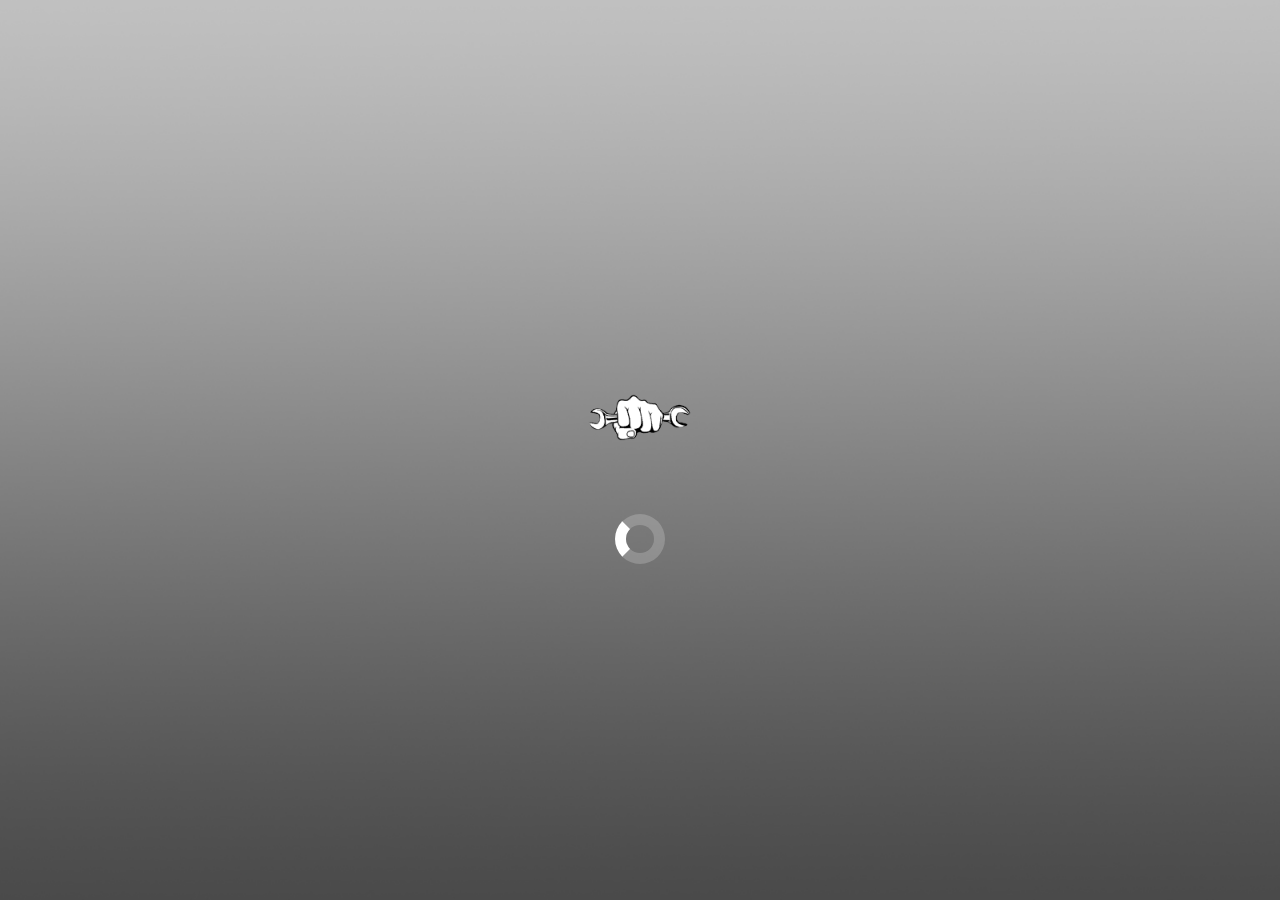
==== mad-stick/index.html @ 9b3917f1 "flicking russian" ====
<!DOCTYPE html>
<html lang="en-us">
<head>
<meta charset="utf-8"/>
<meta http-equiv="Content-Type" content="text/html; charset=utf-8"/>
<meta name="viewport" content="width=device-width, initial-scale=1.0, user-scalable=no"/>
<link rel="stylesheet" href="./style.css"/>
<script src="yandex-sdk.js?lol"></script>
<style>
        canvas:focus {
            outline: none;
        }

        html, body {
            padding: 0;
            margin: 0;
            overflow: hidden;
            -webkit-touch-callout: none;
            -webkit-user-select: none;
            -khtml-user-select: none;
            -moz-user-select: none;
            -ms-user-select: none;
            user-select: none;
            -webkit-tap-highlight-color: rgba(0,0,0,0);
            height: 100%;
        }
    </style>
</head>
<body class="dark">
<div id="unity-container" class="unity-desktop">
<canvas id="unity-canvas" tabindex="-1"></canvas>
</div>
<div id="loading-cover" style="display:none;">
<div id="unity-loading-bar">
<div id="unity-logo"><img src="logo.png"/></div>
<div id="unity-progress-bar-empty" style="display: none;">
<div id="unity-progress-bar-full"></div>
</div>
<div class="spinner"></div>
</div>
</div>
<script>
        const hideFullScreenButton = "";
        const buildUrl = "Build";
        const loaderUrl = buildUrl + "/Build_YG.loader.js";
        const config = {
            dataUrl: buildUrl + "/Build_YG.data.unityweb",
            frameworkUrl: buildUrl + "/Build_YG.framework.js.unityweb",
            codeUrl: buildUrl + "/Build_YG.wasm.unityweb",
        streamingAssetsUrl: "StreamingAssets",
            companyName: "FPDA",
            productName: "Mad Stick",
            productVersion: "1.03"
        };

        const container = document.querySelector("#unity-container");
        const canvas = document.querySelector("#unity-canvas");
        const loadingCover = document.querySelector("#loading-cover");
        const progressBarEmpty = document.querySelector("#unity-progress-bar-empty");
        const progressBarFull = document.querySelector("#unity-progress-bar-full");
        const spinner = document.querySelector('.spinner');

        const canFullscreen = (function () {
            for (const key of [
                'exitFullscreen',
                'webkitExitFullscreen',
                'webkitCancelFullScreen',
                'mozCancelFullScreen',
                'msExitFullscreen',
            ]) {
                if (key in document) {
                    return true;
                }
            }
            return false;
        }());

        if (/iPhone|iPad|iPod|Android/i.test(navigator.userAgent)) {
            container.className = "unity-mobile";
        }

        canvas.style.background = "url('background.png') center / cover";
        loadingCover.style.display = "";

        document.addEventListener('contextmenu', event => event.preventDefault());

        function FocusGame() {
            window.focus();
            canvas.focus();
        }

        window.addEventListener('pointerdown', () => {
            FocusGame();
        });
        window.addEventListener('touchstart', () => {
            FocusGame();
        });

        let StartUnityInstance;
        let myGameInstance = null;
        let ysdk = null;
        let player = null;
        let leaderboard;
        let payments = null;
        let initGame = false;
        let nowFullAdOpen = false;

        const script = document.createElement("script");
        script.src = loaderUrl;
        script.onload = () => {
            StartUnityInstance = function () {
                createUnityInstance(canvas, config, (progress) => {
                    spinner.style.display = "none";
                    progressBarEmpty.style.display = "";
                    progressBarFull.style.width = `${100 * progress}%`;
                }).then((unityInstance) => {
                    myGameInstance = unityInstance;
                    loadingCover.style.display = "none";
                }).catch((message) => {
                    console.error(message);
                });
            };
            if (LocalHost())
                StartUnityInstance_IfUnloaded();
        };

        function StartUnityInstance_IfUnloaded() {
            if (spinner.style.display !== "none")
                StartUnityInstance();
        }

        function LocalHost() {
            var host = window.location.hostname;
            if (host == "localhost" || host == "127.0.0.1")
                return true;
            else return false;
        }

        InitYSDK();
        async function InitYSDK() {
            try {
                if (LocalHost()) return;

                console.log('Init Yandex SDK');
                ysdk = await YaGames.init({
                    screen: {
                        fullscreen: false,
                    },
                    locale: "en"
                });

                // Set language right after initialization
                LanguageRequest();
                
                FullAdShow();

cloudSaves = await LoadCloud();
console.log('Init Storage ysdk');

paymentsData = await GetPayments();
console.log('Init Payments ysdk');

environmentData = await RequestingEnvironmentData();
console.log('Init Envir ysdk');

playerData = await InitPlayer();
console.log('Init Player ysdk');

            } catch (e) {
                console.error('CRASH Initialization SDK: ', e);
            }

            StartUnityInstance_IfUnloaded();
        }

        function InitGame() {
            console.log('Init Game Success');
            initGame = true;

            if (nowFullAdOpen == true && myGameInstance != null) {
                myGameInstance.SendMessage('YandexGame', 'OpenFullAd');
            }
        }

        function FullAdShow() {
            try {
                if (nowFullAdOpen !== true && ysdk !== null) {
                    ysdk.adv.showFullscreenAdv(
                        {
                            callbacks: {
                                onOpen: () => {
                                    console.log('Open Ad Interstitial');
                                    nowFullAdOpen = true;
                                    if (initGame === true) {
                                        myGameInstance.SendMessage('YandexGame', 'OpenFullAd');
                                    }
                                },
                                onClose: (wasShown) => {
                                    nowFullAdOpen = false;
                                    if (initGame === true) {
                                        if (wasShown) {
                                            myGameInstance.SendMessage('YandexGame', 'CloseFullAd', 'true');
                                        }
                                        else {
                                            myGameInstance.SendMessage('YandexGame', 'CloseFullAd', 'false');
                                        }
                                    }
                                    FocusGame();
                                },
                                onError: (error) => {
                                    console.error('Error Ad Interstitial', error);
                                    myGameInstance.SendMessage('YandexGame', 'ErrorFullAd');
                                    FocusGame();
                                }
                            }
                        });
                }
            }
            catch (e) {
                console.error('CRASH FullAd Show: ', e.message);
            }
        }

        function RewardedShow(id) {
            try {
                ysdk.adv.showRewardedVideo(
                    {
                        callbacks:
                        {
                            onOpen: () => {
                                console.log('Opened Video Ad. Id: ' + id);
                                myGameInstance.SendMessage('YandexGame', 'OpenVideo');
                            },
                            onClose: () => {
                                console.log('Closed Video Ad. Id: ' + id);
                                myGameInstance.SendMessage('YandexGame', 'CloseVideo');
                                FocusGame();
                            },
                            onRewarded: () => {
                                console.log('Reward Video Ad. Id: ' + id);
                                myGameInstance.SendMessage('YandexGame', 'RewardVideo', id);
                            },
                            onError: (e) => {
                                console.error('Error Video Ad. Id: ' + id, e);
                                myGameInstance.SendMessage('YandexGame', 'ErrorVideo');
                            }
                        }
                    });
            } catch (err) {
                console.error('CRASH Rewarded Video Ad Show: ', err.message);
            }
        }

        function StickyAdActivity(show) {
            try {
                ysdk.adv.getBannerAdvStatus().then(({ stickyAdvIsShowing, reason }) => {
                    if (stickyAdvIsShowing) {
                        if (!show) {
                            ysdk.adv.hideBannerAdv();
                        }
                    }
                    else if (reason) {
                        console.log('Sticky ad are not shown. Reason:', reason);
                    }
                    else if (show) {
                        ysdk.adv.showBannerAdv();
                    }
                })
            } catch (e) {
                console.error('CRASH Sticky Activity: ', e.message);
            }
        }

        function InitLeaderboard() {
            try {
                ysdk.getLeaderboards().then(_lb => {
                    leaderboard = _lb
                    myGameInstance.SendMessage('YandexGame', 'InitializedLB');
                });
            } catch (e) {
                console.error('CRASH Init Leaderboard: ', e.message);
            }
        }

        function SetLeaderboardScores(_name, score) {
            try {
                ysdk.getLeaderboards()
                    .then(leaderboard => {
                        leaderboard.setLeaderboardScore(_name, score);
                    });
            } catch (e) {
                console.error('CRASH Set Leader board Scores: ', e.message);
            }
        }

        function GetLeaderboardScores(nameLB, maxPlayers, quantityTop, quantityAround, photoSize, auth) {
            try {
                var jsonEntries = {
                    technoName: '',
                    isDefault: false,
                    isInvertSortOrder: false,
                    decimalOffset: 0,
                    type: ''
                };

                ysdk.getLeaderboards()
                    .then(leaderboard => leaderboard.getLeaderboardDescription(nameLB))
                    .then(res => {
                        jsonEntries.technoName = nameLB;
                        jsonEntries.isDefault = res.default;
                        jsonEntries.isInvertSortOrder = res.description.invert_sort_order;
                        jsonEntries.decimalOffset = res.description.score_format.options.decimal_offset;
                        jsonEntries.type = res.description.type;

                        return leaderboard.getLeaderboardEntries(nameLB, {
                            quantityTop: quantityTop,
                            includeUser: auth,
                            quantityAround: quantityAround
                        });
                    })
                    .then(res => {
                        let jsonPlayers = EntriesLB(res, maxPlayers, photoSize);
                        let combinedJson = { ...jsonEntries, ...jsonPlayers };

                        myGameInstance.SendMessage('YandexGame', 'LeaderboardEntries', JSON.stringify(combinedJson));
                    })
                    .catch(error => {
                        console.error(error);
                    });
            }
            catch (e) {
                console.error('CRASH Get Leaderboard: ', e.message);
            }
        }

        function EntriesLB(res, maxPlayers, photoSize) {
            let LeaderboardEntriesText = '';
            let playersCount;

            if (res.entries.length < maxPlayers) {
                playersCount = res.entries.length;
            } else {
                playersCount = maxPlayers;
            }

            let ranks = new Array(playersCount);
            let photos = new Array(playersCount);
            let mames = new Array(playersCount);
            let scores = new Array(playersCount);
            let uniqueIDs = new Array(playersCount);

            for (i = 0; i < playersCount; i++) {
                ranks[i] = res.entries[i].rank;
                scores[i] = res.entries[i].score;
                uniqueIDs[i] = res.entries[i].player.uniqueID;

                if (photoSize === 'nonePhoto' || res.entries[i].player.scopePermissions.avatar !== "allow") {
                    photos[i] = 'nonePhoto';
                } else {
                    photos[i] = res.entries[i].player.getAvatarSrc(photoSize);
                }

                if (res.entries[i].player.scopePermissions.public_name !== "allow") {
                    mames[i] = "anonymous";
                } else {
                    mames[i] = res.entries[i].player.publicName;
                }

                LeaderboardEntriesText += ranks[i] + '. ' + mames[i] + ": " + scores[i] + '\n';
            }

            if (playersCount === 0) {
                LeaderboardEntriesText = 'no data';
            }

            let jsonPlayers = {
                "entries": LeaderboardEntriesText,
                "ranks": ranks,
                "photos": photos,
                "names": mames,
                "scores": scores,
                "uniqueIDs": uniqueIDs
            };

            return jsonPlayers;
        }

        function Review() {
            try {
                ysdk.feedback.canReview()
                    .then(({ value, reason }) => {
                        if (value) {
                            ysdk.feedback.requestReview().then(({ feedbackSent }) => {
                                console.log('feedbackSent ', feedbackSent);
                                if (feedbackSent) {
                                    myGameInstance.SendMessage('YandexGame', 'ReviewSent', 'true');
                                    console.log('Review left')
                                }
                                else {
                                    myGameInstance.SendMessage('YandexGame', 'ReviewSent', 'false');
                                    console.log('Review not left', reason)
                                }
                                FocusGame();
                            })
                        }
                        else {
                            console.log('Review can show = false', reason);
                            FocusGame();
                        }
                    })
            } catch (e) {
                console.error('CRASH Review: ', e.message);
                FocusGame();
            }
        }

        function PromptShow() {
            try {
                ysdk.shortcut.showPrompt()
                    .then(result => {
                        console.log('Shortcut created?:', result);
                        if (result.outcome === 'accepted') {
                            console.log('Prompt Success');
                            myGameInstance.SendMessage('YandexGame', 'OnPromptSuccess');
                        }
                        else {
                            myGameInstance.SendMessage('YandexGame', 'OnPromptFail');
                        }
                        FocusGame();
                    });
            } catch (e) {
                console.error('CRASH Prompt Show: ', e.message);
                FocusGame();
            }
        }

var cloudSaves = 'noData';

function SaveCloud(jsonData, flush) {
    if (player == null) {
        console.error('CRASH Save Cloud: ', 'Didnt have time to load');
        return;
    }
    try {
        player.setData({
            saves: [jsonData],
        }, flush);
    } catch (e) {
        console.error('CRASH Save Cloud: ', e.message);
    }
}

function LoadCloud(sendback) {
    return new Promise((resolve) => {
        if (ysdk == null) {
            if (sendback)
                myGameInstance.SendMessage('YandexGame', 'SetLoadSaves', 'noData');
            resolve('noData');
            return;
        }
        try {
            ysdk.getPlayer({ scopes: false })
                .then(_player => {
                    _player.getData(["saves"]).then(data => {
                        if (data.saves) {
                            if (sendback)
                                myGameInstance.SendMessage('YandexGame', 'SetLoadSaves', JSON.stringify(data.saves));
                            resolve(JSON.stringify(data.saves));
                        } else {
                            if (sendback)
                                myGameInstance.SendMessage('YandexGame', 'SetLoadSaves', 'noData');
                            resolve('noData');
                        }
                    }).catch(() => {
                        console.error('Load Cloud Error!');
                        if (sendback)
                            myGameInstance.SendMessage('YandexGame', 'SetLoadSaves', 'noData');
                        resolve('noData');
                    });
                }).catch(e => {
                    console.error('Load Cloud Error!', e.message);
                    if (sendback)
                        myGameInstance.SendMessage('YandexGame', 'SetLoadSaves', 'noData');
                    resolve('noData');
                });
        }
        catch (e) {
            console.error('CRASH Load saves Cloud: ', e.message);
            if (sendback)
                myGameInstance.SendMessage('YandexGame', 'SetLoadSaves', 'noData');
            resolve('noData');
        }
    });
}

var paymentsData = 'none';

function GetPayments(sendback) {
    return new Promise((resolve) => {
        try {
            if (ysdk == null) {
                resolve('none');
                return;
            }

            ysdk.getPayments().then(_payments => {
                payments = _payments;

                payments.getCatalog()
                    .then(products => {
                        let productID = [];
                        let title = [];
                        let description = [];
                        let imageURI = [];
                        let priceValue = [];
                        let consumed = [];

                        payments.getPurchases().then(purchases => {
                            for (let i = 0; i < products.length; i++) {
                                productID[i] = products[i].id;
                                title[i] = products[i].title;
                                description[i] = products[i].description;
                                imageURI[i] = products[i].imageURI;
                                priceValue[i] = products[i].priceValue;

                                consumed[i] = true;
                                for (i2 = 0; i2 < purchases.length; i2++) {
                                    if (purchases[i2].productID === productID[i]) {
                                        consumed[i] = false;
                                        break;
                                    }
                                }
                            }

                            let jsonPayments = {
                                "id": productID,
                                "title": title,
                                "description": description,
                                "imageURI": imageURI,
                                "priceValue": priceValue,
                                "consumed": consumed,
                                "language": "en"
                            };

                            if (sendback)
                                myGameInstance.SendMessage('YandexGame', 'PaymentsEntries', JSON.stringify(jsonPayments));
                            resolve(JSON.stringify(jsonPayments));
                        });
                    });

            }).catch(e => {
                console.log('Purchases are not available', e.message);
                resolve('none');
            })
        } catch (e) {
            console.error('CRASH Init Payments: ', e.message);
            resolve('none');
        }
    });
}

function BuyPayments(id) {
    try {
        if (payments != null) {
            payments.purchase(id).then(() => {
                console.log('Purchase Success');
                ConsumePurchase(id);
                FocusGame();
            }).catch(e => {
                console.error('Purchase Failed', e.message);
                myGameInstance.SendMessage('YandexGame', 'OnPurchaseFailed', id);
                FocusGame();
            })
        } else {
            console.log('Payments == null');
        }
    } catch (e) {
        console.error('CRASH Buy Payments: ', e.message);
        FocusGame();
    }
}

function ConsumePurchase(id) {
    try {
        if (payments != null) {
            payments.getPurchases().then(purchases => {
                for (i = 0; i < purchases.length; i++) {
                    if (purchases[i].productID === id) {
                        payments.consumePurchase(purchases[i].purchaseToken);
                        myGameInstance.SendMessage('YandexGame', 'OnPurchaseSuccess', id);
                    }
                }
            });
        }
        else console.log('Consume purchase: payments null');
    } catch (e) {
        console.error('CRASH Consume Purchase: ', e.message);
    }
}

function ConsumePurchases() {
    try {
        if (payments != null) {
            payments.getPurchases().then(purchases => {
                console.log('Unprocessed purchases: ', purchases.length);
                for (i = 0; i < purchases.length; i++) {
                    payments.consumePurchase(purchases[i].purchaseToken);
                    myGameInstance.SendMessage('YandexGame', 'OnPurchaseSuccess', purchases[i].productID);
                }
            });
        }
        else console.log('Consume purchases: payments null');
    } catch (e) {
        console.error('CRASH Consume purchases: ', e.message);
    }
}

var environmentData = 'null';

function RequestingEnvironmentData(sendback) {
    return new Promise((resolve) => {
        if (ysdk == null) {
            resolve('null');
            return;
        }
        try {
            var promptCanShow = false;
            var reviewCanShow = false;

            ysdk.feedback.canReview()
                .then(({ value }) => {
                    if (value)
                        reviewCanShow = true;

                    ysdk.shortcut.canShowPrompt().then(prompt => {
                        if (prompt.canShow)
                            promptCanShow = true;

                        var browser = navigator.userAgent;
                        if (browser.includes('YaBrowser') || browser.includes('YaSearchBrowser'))
                            browser = 'Yandex';
                        else if (browser.includes('Opera') || browser.includes('OPR'))
                            browser = 'Opera';
                        else if (browser.includes('Firefox'))
                            browser = 'Firefox';
                        else if (browser.includes('MSIE'))
                            browser = 'IE';
                        else if (browser.includes('Edge'))
                            browser = 'Edge';
                        else if (browser.includes('Chrome'))
                            browser = 'Chrome';
                        else if (browser.includes('Safari'))
                            browser = 'Safari';
                        else
                            browser = 'Other';

                        let jsonEnvir = {
                            "language": "en",
                            "domain": ysdk.environment.i18n.tld,
                            "deviceType": ysdk.deviceInfo.type,
                            "isMobile": ysdk.deviceInfo.isMobile(),
                            "isDesktop": ysdk.deviceInfo.isDesktop(),
                            "isTablet": ysdk.deviceInfo.isTablet(),
                            "isTV": ysdk.deviceInfo.isTV(),
                            "appID": ysdk.environment.app.id,
                            "browserLang": "en",
                            "payload": ysdk.environment.payload,
                            "promptCanShow": promptCanShow,
                            "reviewCanShow": reviewCanShow,
                            "platform": navigator.platform,
                            "browser": browser
                        };
                        if (sendback)
                            myGameInstance.SendMessage('YandexGame', 'SetEnvirData', JSON.stringify(jsonEnvir));
                        resolve(JSON.stringify(jsonEnvir));
                        console.log("Environment Data: " + JSON.stringify(jsonEnvir));
                    });
                });
        } catch (e) {
            console.error('CRASH Requesting Environment Data: ', e.message);
            resolve('null');
        }
    });
}

var playerData = 'noData';

function InitPlayer(sendback) {
    return new Promise((resolve) => {
        try {
            if (ysdk == null) {
                NotAuthorized();
                if (sendback)
                    myGameInstance.SendMessage('YandexGame', 'SetInitializationSDK', NotAuthorized());
                resolve(NotAuthorized());
            }
            else {
                let _scopes = true;
                ysdk.getPlayer({ scopes: _scopes })
                    .then(_player => {
                        player = _player;

                        let playerName = player.getName();
                        let playerPhoto = player.getPhoto('small');

                        if (!_scopes) {
                            playerName = "anonymous";
                            playerPhoto = "null";
                        }

                        if (player.getMode() === 'lite') {

                            console.log('Not Authorized');
                            if (sendback)
                                myGameInstance.SendMessage('YandexGame', 'SetInitializationSDK', NotAuthorized());
                            resolve(NotAuthorized());
                        } else {
                            let authJson = {
                                "playerAuth": "resolved",
                                "playerName": playerName,
                                "playerId": player.getUniqueID(),
                                "playerPhoto": playerPhoto
                            };
                            if (sendback)
                                myGameInstance.SendMessage('YandexGame', 'SetInitializationSDK', JSON.stringify(authJson));
                            resolve(JSON.stringify(authJson));
                        }
                    }).catch(e => {
                        console.error('Authorized err: ', e.message);
                        if (sendback)
                            myGameInstance.SendMessage('YandexGame', 'SetInitializationSDK', NotAuthorized());
                        resolve(NotAuthorized());
                    });
            }
        } catch (e) {
            console.error('CRASH init Player: ', e.message);
            if (sendback)
                myGameInstance.SendMessage('YandexGame', 'SetInitializationSDK', NotAuthorized());
            resolve(NotAuthorized());
        }
    });
}

function NotAuthorized() {
    let authJson = {
        "playerAuth": "rejected",
        "playerName": "unauthorized",
        "playerId": "unauthorized",
        "playerPhoto": "null"
    };
    return JSON.stringify(authJson);
}

function OpenAuthDialog() {
    if (ysdk !== null) {
        try {
            ysdk.auth.openAuthDialog().then(() => {
                InitPlayer(true)
                    .then(() => {
                        myGameInstance.SendMessage('YandexGame', 'GetDataInvoke');
                    });
            });
        } catch (e) {
            console.log('CRASH Open Auth Dialog: ', e.message);
        }
    }
}

function LanguageRequest() {
    try {
        // Force English language in multiple ways
        if (myGameInstance) {
            // Clear any cached language data
            if (window.localStorage) {
                window.localStorage.removeItem('YandexGames_Lang');
            }
            
            // Set language through various methods
            myGameInstance.SendMessage('YandexGame', 'SetLanguage', 'en');
            myGameInstance.SendMessage('YandexGame', 'LanguageRequest', 'en');
            
            if (ysdk) {
                ysdk.environment.i18n.lang = 'en';
            }
            
            console.log('Language set to English');
        }
    } catch (e) {
        console.error('CRASH Language Request: ', e.message);
    }
}

        // Call LanguageRequest when game instance is ready
        window.addEventListener('DOMContentLoaded', function() {
            setTimeout(LanguageRequest, 1000);
        });

        document.body.appendChild(script);
    </script>
</body>
</html>
---- mad-stick/style.css ----
html {
    box-sizing: border-box;
}
*, *:before, *:after {
    box-sizing: inherit;
}
html, body {
    height: 100%;
}
canvas {
    display: block;
}
body {
    margin: 0;
}
#unity-container {
    width: 100%;
    height: 100%;
	position: relative;
}
#unity-canvas {
    width: 100%;
    height: 100%;
    background: #231F20;
}
#loading-cover {
    position: absolute;
    top: 0;
    left: 0;
    width: 100%;
    height: 100%;
    display: flex;
    justify-content: center;
    align-items: center;
}
#unity-loading-bar {
    flex: 1 1 auto;
    display: flex;
    flex-direction: column;
    justify-content: center;
    align-items: center;
}
#unity-logo {
    text-align: center;
}
#unity-logo img {
    max-width: 80%;
	max-height: 80%;
}
#unity-progress-bar-empty {
    width: 40%;
    height: 24px;
    margin: 10px 20px 20px 10px;
    text-align: left;
    border: 1px solid white;
    padding: 2px;
}
#unity-progress-bar-full {
    width: 0%;
    height: 100%;
    background: white;
}
.light #unity-progress-bar-empty {
    border-color: black;
}
.light #unity-progress-bar-full {
    background: black;
}

.spinner,
.spinner:after {
  border-radius: 50%;
  width: 5em;
  height: 5em;
}
.spinner {
  margin: 10px;
  font-size: 10px;
  position: relative;
  text-indent: -9999em;
  border-top: 1.1em solid rgba(255, 255, 255, 0.2);
  border-right: 1.1em solid rgba(255, 255, 255, 0.2);
  border-bottom: 1.1em solid rgba(255, 255, 255, 0.2);
  border-left: 1.1em solid #ffffff;
  transform: translateZ(0);
  animation: spinner-spin 1.1s infinite linear;
}
@keyframes spinner-spin {
  0% {
    transform: rotate(0deg);
  }
  100% {
    transform: rotate(360deg);
  }
}
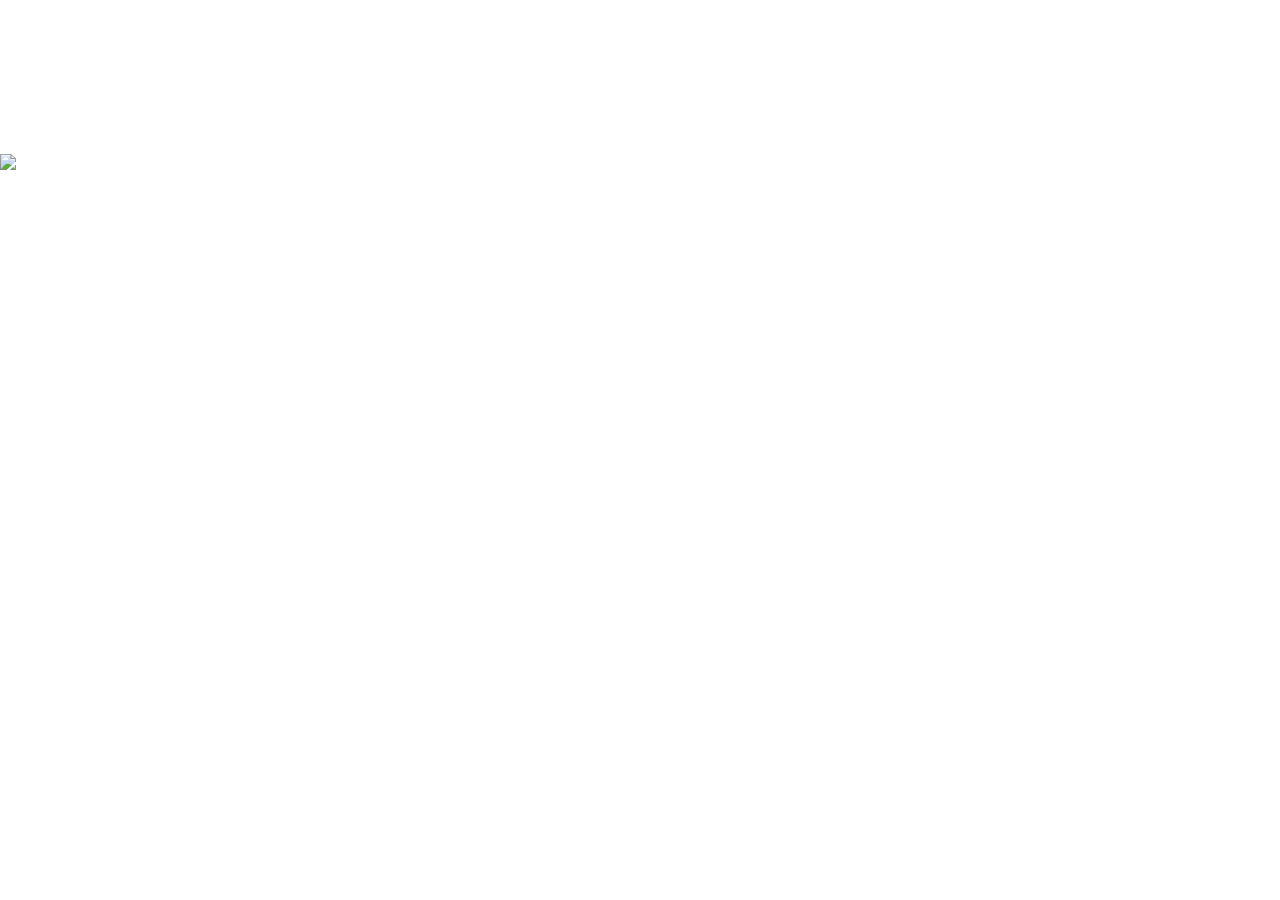
==== commit bc73844b: "fixy" ====
--- a/mad-stick/index.html
+++ b/mad-stick/index.html
@@ -1,801 +1,937 @@
 <!DOCTYPE html>
+
+
+<!-- Ultimate Game Stash file--> 
+<!-- For the regularly updating doc go to https://docs.google.com/document/d/1_FmH3BlSBQI7FGgAQL59-ZPe8eCxs35wel6JUyVaG8Q/ -->
+
+
+<base href="https://cdn.jsdelivr.net/gh/bubbls/UGS-Assets@e4eef50361d9e575bc7cd834e14388c6e675a67e/steal%20brainrot/">
 <html lang="en-us">
+
 <head>
-<meta charset="utf-8"/>
-<meta http-equiv="Content-Type" content="text/html; charset=utf-8"/>
-<meta name="viewport" content="width=device-width, initial-scale=1.0, user-scalable=no"/>
-<link rel="stylesheet" href="./style.css"/>
-<script src="yandex-sdk.js?lol"></script>
-<style>
-        canvas:focus {
-            outline: none;
-        }
-
-        html, body {
-            padding: 0;
-            margin: 0;
-            overflow: hidden;
-            -webkit-touch-callout: none;
-            -webkit-user-select: none;
-            -khtml-user-select: none;
-            -moz-user-select: none;
-            -ms-user-select: none;
-            user-select: none;
-            -webkit-tap-highlight-color: rgba(0,0,0,0);
-            height: 100%;
-        }
-    </style>
+  <meta charset="utf-8" />
+  <meta http-equiv="Content-Type" content="text/html; charset=utf-8" />
+  <meta name="viewport" content="width=device-width, initial-scale=1.0, user-scalable=no" />
+  <link rel="stylesheet" href="./style.css" /> 
+  <!-- Yandex Games SDK -->
+  <script src="https://cdn.jsdelivr.net/gh/gn-math/assets@main/yandex-sdk.js?lol"></script>
+  <style>
+    canvas:focus {
+      outline: none;
+    }
+
+    html,
+    body {
+      padding: 0;
+      margin: 0;
+      overflow: hidden;
+      -webkit-touch-callout: none;
+      -webkit-user-select: none;
+      -khtml-user-select: none;
+      -moz-user-select: none;
+      -ms-user-select: none;
+      user-select: none;
+      -webkit-tap-highlight-color: rgba(0, 0, 0, 0);
+      height: 100%;
+    }
+  </style>
+  <!-- Additional head modules -->
+  
 </head>
+
 <body class="dark">
-<div id="unity-container" class="unity-desktop">
-<canvas id="unity-canvas" tabindex="-1"></canvas>
-</div>
-<div id="loading-cover" style="display:none;">
-<div id="unity-loading-bar">
-<div id="unity-logo"><img src="logo.png"/></div>
-<div id="unity-progress-bar-empty" style="display: none;">
-<div id="unity-progress-bar-full"></div>
-</div>
-<div class="spinner"></div>
-</div>
-</div>
-<script>
+  <div id="unity-container" class="unity-desktop">
+    <canvas id="unity-canvas" tabindex="-1"></canvas>
+  </div>
+  <div id="loading-cover" style="display: none">
+    <div id="unity-loading-bar">
+      <div id="unity-logo"><img src="Images/logo.png" /></div>
+      <div id="unity-progress-bar-empty" style="display: none">
+        <div id="unity-progress-bar-full"></div>
+      </div>
+      <div class="spinner"></div>
+    </div>
+  </div>
+  <!-- Additional body modules -->
+  <script>
+            function mergeFiles(fileParts) {
+            return new Promise((resolve, reject) => {
+                let buffers = [];
+
+                function fetchPart(index) {
+                    if (index >= fileParts.length) {
+                        let mergedBlob = new Blob(buffers);
+                        let mergedFileUrl = URL.createObjectURL(mergedBlob);
+                        resolve(mergedFileUrl);
+                        return;
+                    }
+                    fetch(fileParts[index]).then((response) => response.arrayBuffer()).then((data) => {
+                        buffers.push(data);
+                        fetchPart(index + 1);
+                    }).catch(reject);
+                }
+                fetchPart(0);
+            });
+        }
+
+        function getParts(file, start, end) {
+            let parts = [];
+            for (let i = start; i <= end; i++) {
+                parts.push(file + ".part" + i);
+            }
+            return parts;
+        }
+    var buildUrl = "Build";
+    var loaderUrl = buildUrl + "/StealBrainrot.loader.js";
+    var config = null;
+    Promise.all([
+        mergeFiles(getParts("Build/676bfe6657634703fb7ae5077bd42d93.data.br", 1, 2)),
+        mergeFiles(getParts("Build/3221b7e6a9b67cc7b580921c573d51e9.wasm.br", 1, 3))
+    ]).then(([dataUrl, wasmUrl]) => {
+        container.hidden = false;
         const hideFullScreenButton = "";
-        const buildUrl = "Build";
-        const loaderUrl = buildUrl + "/Build_YG.loader.js";
-        const config = {
-            dataUrl: buildUrl + "/Build_YG.data.unityweb",
-            frameworkUrl: buildUrl + "/Build_YG.framework.js.unityweb",
-            codeUrl: buildUrl + "/Build_YG.wasm.unityweb",
-        streamingAssetsUrl: "StreamingAssets",
-            companyName: "FPDA",
-            productName: "Mad Stick",
-            productVersion: "1.03"
+        config = {
+          dataUrl: dataUrl,
+          frameworkUrl: "Build/fae6a4c5f2715dd8595d836c4b5f9caa.js",
+          codeUrl: wasmUrl, 
+          streamingAssetsUrl: "StreamingAssets",
+          companyName: "NagamiGames",
+          productName: "BikeOfHell",
+          productVersion: "0.1",
         };
-
-        const container = document.querySelector("#unity-container");
-        const canvas = document.querySelector("#unity-canvas");
-        const loadingCover = document.querySelector("#loading-cover");
-        const progressBarEmpty = document.querySelector("#unity-progress-bar-empty");
-        const progressBarFull = document.querySelector("#unity-progress-bar-full");
-        const spinner = document.querySelector('.spinner');
-
-        const canFullscreen = (function () {
-            for (const key of [
-                'exitFullscreen',
-                'webkitExitFullscreen',
-                'webkitCancelFullScreen',
-                'mozCancelFullScreen',
-                'msExitFullscreen',
-            ]) {
-                if (key in document) {
-                    return true;
-                }
-            }
-            return false;
-        }());
-
-        if (/iPhone|iPad|iPod|Android/i.test(navigator.userAgent)) {
-            container.className = "unity-mobile";
-        }
-
-        canvas.style.background = "url('background.png') center / cover";
-        loadingCover.style.display = "";
-
-        document.addEventListener('contextmenu', event => event.preventDefault());
-
-        function FocusGame() {
-            window.focus();
-            canvas.focus();
-        }
-
-        window.addEventListener('pointerdown', () => {
-            FocusGame();
+        // Ensure StartUnityInstance is called only after config is set
+        if (IsLocalHost() || syncInit) StartUnityInstance_IfUnloaded();
+    });
+
+
+    const container = document.querySelector("#unity-container");
+    const canvas = document.querySelector("#unity-canvas");
+    const loadingCover = document.querySelector("#loading-cover");
+    const progressBarEmpty = document.querySelector(
+      "#unity-progress-bar-empty"
+    );
+    const progressBarFull = document.querySelector(
+      "#unity-progress-bar-full"
+    );
+    const spinner = document.querySelector(".spinner");
+
+    const canFullscreen = (function() {
+      for (const key of [
+          "exitFullscreen",
+          "webkitExitFullscreen",
+          "webkitCancelFullScreen",
+          "mozCancelFullScreen",
+          "msExitFullscreen",
+        ]) {
+        if (key in document) {
+          return true;
+        }
+      }
+      return false;
+    })();
+
+    if (/iPhone|iPad|iPod|Android/i.test(navigator.userAgent)) {
+      container.className = "unity-mobile";
+    }
+
+    // The background image when loading the game. When building a build, the code changes depending on the project settings.
+
+    loadingCover.style.display = "";
+
+    let StartUnityInstance;
+    let ygGameInstance = null;
+    let ysdk = null;
+    let initYSDK = false;
+    let initGame = false;
+    let syncInit = false;
+    let isVisibility = true;
+    let isPausedGame = false;
+    const NO_DATA = "no data";
+
+    document.addEventListener("contextmenu", (event) =>
+      event.preventDefault()
+    );
+    document.addEventListener("visibilitychange", () =>
+      SetVisibility(!document.hidden)
+    );
+    window.addEventListener("blur", () => SetVisibility(false));
+    window.addEventListener("focus", () => SetVisibility(true));
+
+    window.addEventListener("pointerdown", () => {
+      FocusGame();
+      SetVisibility(true);
+    });
+
+    document.addEventListener("click", () => {
+      const canvas = document.getElementById("canvas");
+      if (canvas && canvas.requestPointerLock) {
+        canvas.requestPointerLock({
+          unadjustedMovement: true
         });
-        window.addEventListener('touchstart', () => {
-            FocusGame();
-        });
-
-        let StartUnityInstance;
-        let myGameInstance = null;
-        let ysdk = null;
-        let player = null;
-        let leaderboard;
-        let payments = null;
-        let initGame = false;
-        let nowFullAdOpen = false;
-
-        const script = document.createElement("script");
-        script.src = loaderUrl;
-        script.onload = () => {
-            StartUnityInstance = function () {
-                createUnityInstance(canvas, config, (progress) => {
-                    spinner.style.display = "none";
-                    progressBarEmpty.style.display = "";
-                    progressBarFull.style.width = `${100 * progress}%`;
-                }).then((unityInstance) => {
-                    myGameInstance = unityInstance;
-                    loadingCover.style.display = "none";
-                }).catch((message) => {
-                    console.error(message);
-                });
-            };
-            if (LocalHost())
-                StartUnityInstance_IfUnloaded();
-        };
-
-        function StartUnityInstance_IfUnloaded() {
-            if (spinner.style.display !== "none")
-                StartUnityInstance();
-        }
-
-        function LocalHost() {
-            var host = window.location.hostname;
-            if (host == "localhost" || host == "127.0.0.1")
-                return true;
-            else return false;
-        }
-
-        InitYSDK();
-        async function InitYSDK() {
-            try {
-                if (LocalHost()) return;
-
-                console.log('Init Yandex SDK');
-                ysdk = await YaGames.init({
-                    screen: {
-                        fullscreen: false,
-                    },
-                    locale: "en"
-                });
-
-                // Set language right after initialization
-                LanguageRequest();
-                
-                FullAdShow();
-
-cloudSaves = await LoadCloud();
-console.log('Init Storage ysdk');
-
-paymentsData = await GetPayments();
-console.log('Init Payments ysdk');
-
-environmentData = await RequestingEnvironmentData();
-console.log('Init Envir ysdk');
-
-playerData = await InitPlayer();
-console.log('Init Player ysdk');
-
-            } catch (e) {
-                console.error('CRASH Initialization SDK: ', e);
-            }
-
-            StartUnityInstance_IfUnloaded();
-        }
-
-        function InitGame() {
-            console.log('Init Game Success');
-            initGame = true;
-
-            if (nowFullAdOpen == true && myGameInstance != null) {
-                myGameInstance.SendMessage('YandexGame', 'OpenFullAd');
-            }
-        }
-
-        function FullAdShow() {
-            try {
-                if (nowFullAdOpen !== true && ysdk !== null) {
-                    ysdk.adv.showFullscreenAdv(
-                        {
-                            callbacks: {
-                                onOpen: () => {
-                                    console.log('Open Ad Interstitial');
-                                    nowFullAdOpen = true;
-                                    if (initGame === true) {
-                                        myGameInstance.SendMessage('YandexGame', 'OpenFullAd');
-                                    }
-                                },
-                                onClose: (wasShown) => {
-                                    nowFullAdOpen = false;
-                                    if (initGame === true) {
-                                        if (wasShown) {
-                                            myGameInstance.SendMessage('YandexGame', 'CloseFullAd', 'true');
-                                        }
-                                        else {
-                                            myGameInstance.SendMessage('YandexGame', 'CloseFullAd', 'false');
-                                        }
-                                    }
-                                    FocusGame();
-                                },
-                                onError: (error) => {
-                                    console.error('Error Ad Interstitial', error);
-                                    myGameInstance.SendMessage('YandexGame', 'ErrorFullAd');
-                                    FocusGame();
-                                }
-                            }
-                        });
-                }
-            }
-            catch (e) {
-                console.error('CRASH FullAd Show: ', e.message);
-            }
-        }
-
-        function RewardedShow(id) {
-            try {
-                ysdk.adv.showRewardedVideo(
-                    {
-                        callbacks:
-                        {
-                            onOpen: () => {
-                                console.log('Opened Video Ad. Id: ' + id);
-                                myGameInstance.SendMessage('YandexGame', 'OpenVideo');
-                            },
-                            onClose: () => {
-                                console.log('Closed Video Ad. Id: ' + id);
-                                myGameInstance.SendMessage('YandexGame', 'CloseVideo');
-                                FocusGame();
-                            },
-                            onRewarded: () => {
-                                console.log('Reward Video Ad. Id: ' + id);
-                                myGameInstance.SendMessage('YandexGame', 'RewardVideo', id);
-                            },
-                            onError: (e) => {
-                                console.error('Error Video Ad. Id: ' + id, e);
-                                myGameInstance.SendMessage('YandexGame', 'ErrorVideo');
-                            }
-                        }
-                    });
-            } catch (err) {
-                console.error('CRASH Rewarded Video Ad Show: ', err.message);
-            }
-        }
-
-        function StickyAdActivity(show) {
-            try {
-                ysdk.adv.getBannerAdvStatus().then(({ stickyAdvIsShowing, reason }) => {
-                    if (stickyAdvIsShowing) {
-                        if (!show) {
-                            ysdk.adv.hideBannerAdv();
-                        }
-                    }
-                    else if (reason) {
-                        console.log('Sticky ad are not shown. Reason:', reason);
-                    }
-                    else if (show) {
-                        ysdk.adv.showBannerAdv();
-                    }
-                })
-            } catch (e) {
-                console.error('CRASH Sticky Activity: ', e.message);
-            }
-        }
-
-        function InitLeaderboard() {
-            try {
-                ysdk.getLeaderboards().then(_lb => {
-                    leaderboard = _lb
-                    myGameInstance.SendMessage('YandexGame', 'InitializedLB');
-                });
-            } catch (e) {
-                console.error('CRASH Init Leaderboard: ', e.message);
-            }
-        }
-
-        function SetLeaderboardScores(_name, score) {
-            try {
-                ysdk.getLeaderboards()
-                    .then(leaderboard => {
-                        leaderboard.setLeaderboardScore(_name, score);
-                    });
-            } catch (e) {
-                console.error('CRASH Set Leader board Scores: ', e.message);
-            }
-        }
-
-        function GetLeaderboardScores(nameLB, maxPlayers, quantityTop, quantityAround, photoSize, auth) {
-            try {
-                var jsonEntries = {
-                    technoName: '',
-                    isDefault: false,
-                    isInvertSortOrder: false,
-                    decimalOffset: 0,
-                    type: ''
-                };
-
-                ysdk.getLeaderboards()
-                    .then(leaderboard => leaderboard.getLeaderboardDescription(nameLB))
-                    .then(res => {
-                        jsonEntries.technoName = nameLB;
-                        jsonEntries.isDefault = res.default;
-                        jsonEntries.isInvertSortOrder = res.description.invert_sort_order;
-                        jsonEntries.decimalOffset = res.description.score_format.options.decimal_offset;
-                        jsonEntries.type = res.description.type;
-
-                        return leaderboard.getLeaderboardEntries(nameLB, {
-                            quantityTop: quantityTop,
-                            includeUser: auth,
-                            quantityAround: quantityAround
-                        });
-                    })
-                    .then(res => {
-                        let jsonPlayers = EntriesLB(res, maxPlayers, photoSize);
-                        let combinedJson = { ...jsonEntries, ...jsonPlayers };
-
-                        myGameInstance.SendMessage('YandexGame', 'LeaderboardEntries', JSON.stringify(combinedJson));
-                    })
-                    .catch(error => {
-                        console.error(error);
-                    });
-            }
-            catch (e) {
-                console.error('CRASH Get Leaderboard: ', e.message);
-            }
-        }
-
-        function EntriesLB(res, maxPlayers, photoSize) {
-            let LeaderboardEntriesText = '';
-            let playersCount;
-
-            if (res.entries.length < maxPlayers) {
-                playersCount = res.entries.length;
-            } else {
-                playersCount = maxPlayers;
-            }
-
-            let ranks = new Array(playersCount);
-            let photos = new Array(playersCount);
-            let mames = new Array(playersCount);
-            let scores = new Array(playersCount);
-            let uniqueIDs = new Array(playersCount);
-
-            for (i = 0; i < playersCount; i++) {
-                ranks[i] = res.entries[i].rank;
-                scores[i] = res.entries[i].score;
-                uniqueIDs[i] = res.entries[i].player.uniqueID;
-
-                if (photoSize === 'nonePhoto' || res.entries[i].player.scopePermissions.avatar !== "allow") {
-                    photos[i] = 'nonePhoto';
-                } else {
-                    photos[i] = res.entries[i].player.getAvatarSrc(photoSize);
-                }
-
-                if (res.entries[i].player.scopePermissions.public_name !== "allow") {
-                    mames[i] = "anonymous";
-                } else {
-                    mames[i] = res.entries[i].player.publicName;
-                }
-
-                LeaderboardEntriesText += ranks[i] + '. ' + mames[i] + ": " + scores[i] + '\n';
-            }
-
-            if (playersCount === 0) {
-                LeaderboardEntriesText = 'no data';
-            }
-
-            let jsonPlayers = {
-                "entries": LeaderboardEntriesText,
-                "ranks": ranks,
-                "photos": photos,
-                "names": mames,
-                "scores": scores,
-                "uniqueIDs": uniqueIDs
-            };
-
-            return jsonPlayers;
-        }
-
-        function Review() {
-            try {
-                ysdk.feedback.canReview()
-                    .then(({ value, reason }) => {
-                        if (value) {
-                            ysdk.feedback.requestReview().then(({ feedbackSent }) => {
-                                console.log('feedbackSent ', feedbackSent);
-                                if (feedbackSent) {
-                                    myGameInstance.SendMessage('YandexGame', 'ReviewSent', 'true');
-                                    console.log('Review left')
-                                }
-                                else {
-                                    myGameInstance.SendMessage('YandexGame', 'ReviewSent', 'false');
-                                    console.log('Review not left', reason)
-                                }
-                                FocusGame();
-                            })
-                        }
-                        else {
-                            console.log('Review can show = false', reason);
-                            FocusGame();
-                        }
-                    })
-            } catch (e) {
-                console.error('CRASH Review: ', e.message);
-                FocusGame();
-            }
-        }
-
-        function PromptShow() {
-            try {
-                ysdk.shortcut.showPrompt()
-                    .then(result => {
-                        console.log('Shortcut created?:', result);
-                        if (result.outcome === 'accepted') {
-                            console.log('Prompt Success');
-                            myGameInstance.SendMessage('YandexGame', 'OnPromptSuccess');
-                        }
-                        else {
-                            myGameInstance.SendMessage('YandexGame', 'OnPromptFail');
-                        }
-                        FocusGame();
-                    });
-            } catch (e) {
-                console.error('CRASH Prompt Show: ', e.message);
-                FocusGame();
-            }
-        }
-
-var cloudSaves = 'noData';
-
-function SaveCloud(jsonData, flush) {
-    if (player == null) {
-        console.error('CRASH Save Cloud: ', 'Didnt have time to load');
+      }
+    });
+
+    function InstallBlurFocusBlocker() {
+      if (!("onblur" in document)) return;
+      if (window.blurFocusHandlersInstalled) return;
+
+      window.addEventListener("blur", function() {
+        let blockerButton = document.createElement("button");
+        blockerButton.style.position = "fixed";
+        blockerButton.style.top = "0";
+        blockerButton.style.left = "0";
+        blockerButton.style.width = "100%";
+        blockerButton.style.height = "100%";
+        blockerButton.style.zIndex = "9999";
+        blockerButton.style.backgroundColor = "rgba(0, 0, 0, 0)";
+        blockerButton.style.border = "none";
+        blockerButton.style.cursor = "default";
+
+        document.body.appendChild(blockerButton);
+
+        function removeBlocker() {
+          if (blockerButton && blockerButton.parentNode) {
+            blockerButton.parentNode.removeChild(blockerButton);
+          }
+          window.removeEventListener("focus", removeBlocker);
+        }
+
+        window.addEventListener("focus", removeBlocker);
+      });
+
+      window.blurFocusHandlersInstalled = true;
+    }
+
+    function FocusGame() {
+      canvas.focus();
+    }
+
+    function SetVisibility(visibility) {
+      if (ysdk !== null && initGame === true && isVisibility !== visibility) {
+        isVisibility = visibility;
+        if (!visibility) {
+          YG2Instance("SetFocusWindowGame", "false");
+        } else {
+          YG2Instance("SetFocusWindowGame", "true");
+        }
+      }
+    }
+
+    const PauseCallback = () => {
+      isPausedGame = true;
+      YG2Instance("SetPauseGame", "true");
+    };
+
+    const ResumeCallback = () => {
+      isPausedGame = false;
+      YG2Instance("SetPauseGame", "false");
+    };
+
+    const script = document.createElement("script");
+    script.src = loaderUrl;
+    script.onload = () => {
+      StartUnityInstance = function() {
+        createUnityInstance(canvas, config, (progress) => {
+            spinner.style.display = "none";
+            progressBarEmpty.style.display = "";
+            const adjustedProgress = Math.max(progress, 0.05);
+            progressBarFull.style.width = `${100 * adjustedProgress}%`;
+          })
+          .then((unityInstance) => {
+            ygGameInstance = unityInstance;
+            loadingCover.style.background = "";
+            loadingCover.style.display = "none";
+            // Fill Background [Build Modify]
+          })
+          .catch((message) => {
+            console.error(message);
+          });
+      };
+
+      InstallBlurFocusBlocker();
+      // Removed duplicate call, now handled after config is set
+
+      if (IsLocalHost() || syncInit) StartUnityInstance_IfUnloaded();
+    };
+
+    function StartUnityInstance_IfUnloaded() {
+      if (spinner.style.display !== "none") StartUnityInstance();
+    }
+
+    function IsLocalHost() {
+      return true;
+      try {
+        if (window.top !== window) {
+          return false;
+        }
+
+        const host = window.location.hostname;
+        if (
+          host === "localhost" ||
+          host === "127.0.0.1" ||
+          host.endsWith(".local")
+        ) {
+          LogStyledMessage("Local Host");
+          return true;
+        }
+      } catch (error) {
+        console.error("Error checking the local host:", error);
+        return false;
+      }
+    }
+
+    function YG2Instance(method) {
+      if (ygGameInstance == null) return;
+
+      if (!initGame) {
+        setTimeout(function() {
+          if (ygGameInstance)
+            ygGameInstance.SendMessage("YG2Instance", method);
+        }, 100);
+      } else {
+        ygGameInstance.SendMessage("YG2Instance", method);
+      }
+    }
+
+    function YG2Instance(method, arg) {
+      if (ygGameInstance == null) return;
+
+      if (!initGame) {
+        setTimeout(function() {
+          ygGameInstance.SendMessage("YG2Instance", method, arg);
+        }, 100);
+      } else {
+        ygGameInstance.SendMessage("YG2Instance", method, arg);
+      }
+    }
+
+    function LogStyledMessage(message, style) {
+      console.log("%c" + message, style);
+    }
+
+    function LogStyledMessage(message) {
+      console.log(
+        "%c" + message,
+        "color: #FFDF73; background-color: #454545"
+      );
+    }
+
+    async function InitYSDK() {
+      try {
+        if (IsLocalHost()) return;
+
+        ysdk = await YaGames.init();
+        ysdk.on("game_api_pause", PauseCallback);
+        ysdk.on("game_api_resume", ResumeCallback);
+
+        // Additional init0 modules
+        await RequestingEnvironmentData();
+        LogStyledMessage("Init EnvirData ysdk");
+
+        // Additional init1 modules
+
+        // Additional init2 modules
+        await InitPlayer();
+        LogStyledMessage("Init Authorization ysdk");
+
+        // Additional init modules
+        await LoadCloud();
+        LogStyledMessage("Init Storage ysdk");
+
+        await InitPayments();
+        LogStyledMessage("Init Payments ysdk");
+
+        await GetFlags();
+        LogStyledMessage("Init Flags ysdk");
+
+        initYSDK = true;
+        if (ygGameInstance != null)
+          ygGameInstance.SendMessage("YG2Instance", "InitSDKComplete");
+
+        LogStyledMessage("Init YandexSDK Success");
+      } catch (e) {
+        console.error("CRASH Initialization SDK: ", e);
+      }
+
+      if (!IsLocalHost() && !syncInit) StartUnityInstance_IfUnloaded();
+    }
+
+    function InitGame() {
+      initGame = true;
+
+      setTimeout(function() {
+        if (isPausedGame == true) YG2Instance("SetPauseGame", "true");
+      }, 100);
+
+      // Additional start modules
+    }
+
+    // Additional script modules
+    LogStyledMessage("PluginYG2 v2.0041  build: 7");
+
+    var cloudSaves = NO_DATA;
+
+    function SaveCloud(jsonData, flush) {
+      if (player == null) {
+        console.error("CRASH Save Cloud: ", "Didnt have time to load");
         return;
-    }
-    try {
+      }
+      try {
         player.setData({
             saves: [jsonData],
-        }, flush);
-    } catch (e) {
-        console.error('CRASH Save Cloud: ', e.message);
-    }
-}
-
-function LoadCloud(sendback) {
-    return new Promise((resolve) => {
+          },
+          flush
+        );
+      } catch (e) {
+        console.error("CRASH Save Cloud: ", e.message);
+      }
+    }
+
+    function LoadCloud() {
+      return new Promise((resolve) => {
         if (ysdk == null) {
-            if (sendback)
-                myGameInstance.SendMessage('YandexGame', 'SetLoadSaves', 'noData');
-            resolve('noData');
-            return;
+          Final(NO_DATA);
+          return;
         }
         try {
-            ysdk.getPlayer({ scopes: false })
-                .then(_player => {
-                    _player.getData(["saves"]).then(data => {
-                        if (data.saves) {
-                            if (sendback)
-                                myGameInstance.SendMessage('YandexGame', 'SetLoadSaves', JSON.stringify(data.saves));
-                            resolve(JSON.stringify(data.saves));
-                        } else {
-                            if (sendback)
-                                myGameInstance.SendMessage('YandexGame', 'SetLoadSaves', 'noData');
-                            resolve('noData');
-                        }
-                    }).catch(() => {
-                        console.error('Load Cloud Error!');
-                        if (sendback)
-                            myGameInstance.SendMessage('YandexGame', 'SetLoadSaves', 'noData');
-                        resolve('noData');
-                    });
-                }).catch(e => {
-                    console.error('Load Cloud Error!', e.message);
-                    if (sendback)
-                        myGameInstance.SendMessage('YandexGame', 'SetLoadSaves', 'noData');
-                    resolve('noData');
-                });
-        }
-        catch (e) {
-            console.error('CRASH Load saves Cloud: ', e.message);
-            if (sendback)
-                myGameInstance.SendMessage('YandexGame', 'SetLoadSaves', 'noData');
-            resolve('noData');
-        }
-    });
-}
-
-var paymentsData = 'none';
-
-function GetPayments(sendback) {
-    return new Promise((resolve) => {
-        try {
-            if (ysdk == null) {
-                resolve('none');
-                return;
-            }
-
-            ysdk.getPayments().then(_payments => {
-                payments = _payments;
-
-                payments.getCatalog()
-                    .then(products => {
-                        let productID = [];
-                        let title = [];
-                        let description = [];
-                        let imageURI = [];
-                        let priceValue = [];
-                        let consumed = [];
-
-                        payments.getPurchases().then(purchases => {
-                            for (let i = 0; i < products.length; i++) {
-                                productID[i] = products[i].id;
-                                title[i] = products[i].title;
-                                description[i] = products[i].description;
-                                imageURI[i] = products[i].imageURI;
-                                priceValue[i] = products[i].priceValue;
-
-                                consumed[i] = true;
-                                for (i2 = 0; i2 < purchases.length; i2++) {
-                                    if (purchases[i2].productID === productID[i]) {
-                                        consumed[i] = false;
-                                        break;
-                                    }
-                                }
-                            }
-
-                            let jsonPayments = {
-                                "id": productID,
-                                "title": title,
-                                "description": description,
-                                "imageURI": imageURI,
-                                "priceValue": priceValue,
-                                "consumed": consumed,
-                                "language": "en"
-                            };
-
-                            if (sendback)
-                                myGameInstance.SendMessage('YandexGame', 'PaymentsEntries', JSON.stringify(jsonPayments));
-                            resolve(JSON.stringify(jsonPayments));
-                        });
-                    });
-
-            }).catch(e => {
-                console.log('Purchases are not available', e.message);
-                resolve('none');
+          player
+            .getData(["saves"])
+            .then((data) => {
+              if (data.saves) {
+                Final(JSON.stringify(data.saves));
+              } else {
+                Final(NO_DATA);
+              }
             })
-        } catch (e) {
-            console.error('CRASH Init Payments: ', e.message);
-            resolve('none');
-        }
-    });
-}
-
-function BuyPayments(id) {
-    try {
-        if (payments != null) {
-            payments.purchase(id).then(() => {
-                console.log('Purchase Success');
-                ConsumePurchase(id);
-                FocusGame();
-            }).catch(e => {
-                console.error('Purchase Failed', e.message);
-                myGameInstance.SendMessage('YandexGame', 'OnPurchaseFailed', id);
-                FocusGame();
-            })
-        } else {
-            console.log('Payments == null');
-        }
-    } catch (e) {
-        console.error('CRASH Buy Payments: ', e.message);
-        FocusGame();
-    }
-}
-
-function ConsumePurchase(id) {
-    try {
-        if (payments != null) {
-            payments.getPurchases().then(purchases => {
-                for (i = 0; i < purchases.length; i++) {
-                    if (purchases[i].productID === id) {
-                        payments.consumePurchase(purchases[i].purchaseToken);
-                        myGameInstance.SendMessage('YandexGame', 'OnPurchaseSuccess', id);
-                    }
-                }
-            });
-        }
-        else console.log('Consume purchase: payments null');
-    } catch (e) {
-        console.error('CRASH Consume Purchase: ', e.message);
-    }
-}
-
-function ConsumePurchases() {
-    try {
-        if (payments != null) {
-            payments.getPurchases().then(purchases => {
-                console.log('Unprocessed purchases: ', purchases.length);
-                for (i = 0; i < purchases.length; i++) {
-                    payments.consumePurchase(purchases[i].purchaseToken);
-                    myGameInstance.SendMessage('YandexGame', 'OnPurchaseSuccess', purchases[i].productID);
-                }
-            });
-        }
-        else console.log('Consume purchases: payments null');
-    } catch (e) {
-        console.error('CRASH Consume purchases: ', e.message);
-    }
-}
-
-var environmentData = 'null';
-
-function RequestingEnvironmentData(sendback) {
-    return new Promise((resolve) => {
-        if (ysdk == null) {
-            resolve('null');
-            return;
-        }
-        try {
-            var promptCanShow = false;
-            var reviewCanShow = false;
-
-            ysdk.feedback.canReview()
-                .then(({ value }) => {
-                    if (value)
-                        reviewCanShow = true;
-
-                    ysdk.shortcut.canShowPrompt().then(prompt => {
-                        if (prompt.canShow)
-                            promptCanShow = true;
-
-                        var browser = navigator.userAgent;
-                        if (browser.includes('YaBrowser') || browser.includes('YaSearchBrowser'))
-                            browser = 'Yandex';
-                        else if (browser.includes('Opera') || browser.includes('OPR'))
-                            browser = 'Opera';
-                        else if (browser.includes('Firefox'))
-                            browser = 'Firefox';
-                        else if (browser.includes('MSIE'))
-                            browser = 'IE';
-                        else if (browser.includes('Edge'))
-                            browser = 'Edge';
-                        else if (browser.includes('Chrome'))
-                            browser = 'Chrome';
-                        else if (browser.includes('Safari'))
-                            browser = 'Safari';
-                        else
-                            browser = 'Other';
-
-                        let jsonEnvir = {
-                            "language": "en",
-                            "domain": ysdk.environment.i18n.tld,
-                            "deviceType": ysdk.deviceInfo.type,
-                            "isMobile": ysdk.deviceInfo.isMobile(),
-                            "isDesktop": ysdk.deviceInfo.isDesktop(),
-                            "isTablet": ysdk.deviceInfo.isTablet(),
-                            "isTV": ysdk.deviceInfo.isTV(),
-                            "appID": ysdk.environment.app.id,
-                            "browserLang": "en",
-                            "payload": ysdk.environment.payload,
-                            "promptCanShow": promptCanShow,
-                            "reviewCanShow": reviewCanShow,
-                            "platform": navigator.platform,
-                            "browser": browser
-                        };
-                        if (sendback)
-                            myGameInstance.SendMessage('YandexGame', 'SetEnvirData', JSON.stringify(jsonEnvir));
-                        resolve(JSON.stringify(jsonEnvir));
-                        console.log("Environment Data: " + JSON.stringify(jsonEnvir));
-                    });
-                });
-        } catch (e) {
-            console.error('CRASH Requesting Environment Data: ', e.message);
-            resolve('null');
-        }
-    });
-}
-
-var playerData = 'noData';
-
-function InitPlayer(sendback) {
-    return new Promise((resolve) => {
-        try {
-            if (ysdk == null) {
-                NotAuthorized();
-                if (sendback)
-                    myGameInstance.SendMessage('YandexGame', 'SetInitializationSDK', NotAuthorized());
-                resolve(NotAuthorized());
-            }
-            else {
-                let _scopes = true;
-                ysdk.getPlayer({ scopes: _scopes })
-                    .then(_player => {
-                        player = _player;
-
-                        let playerName = player.getName();
-                        let playerPhoto = player.getPhoto('small');
-
-                        if (!_scopes) {
-                            playerName = "anonymous";
-                            playerPhoto = "null";
-                        }
-
-                        if (player.getMode() === 'lite') {
-
-                            console.log('Not Authorized');
-                            if (sendback)
-                                myGameInstance.SendMessage('YandexGame', 'SetInitializationSDK', NotAuthorized());
-                            resolve(NotAuthorized());
-                        } else {
-                            let authJson = {
-                                "playerAuth": "resolved",
-                                "playerName": playerName,
-                                "playerId": player.getUniqueID(),
-                                "playerPhoto": playerPhoto
-                            };
-                            if (sendback)
-                                myGameInstance.SendMessage('YandexGame', 'SetInitializationSDK', JSON.stringify(authJson));
-                            resolve(JSON.stringify(authJson));
-                        }
-                    }).catch(e => {
-                        console.error('Authorized err: ', e.message);
-                        if (sendback)
-                            myGameInstance.SendMessage('YandexGame', 'SetInitializationSDK', NotAuthorized());
-                        resolve(NotAuthorized());
-                    });
-            }
-        } catch (e) {
-            console.error('CRASH init Player: ', e.message);
-            if (sendback)
-                myGameInstance.SendMessage('YandexGame', 'SetInitializationSDK', NotAuthorized());
-            resolve(NotAuthorized());
-        }
-    });
-}
-
-function NotAuthorized() {
-    let authJson = {
-        "playerAuth": "rejected",
-        "playerName": "unauthorized",
-        "playerId": "unauthorized",
-        "playerPhoto": "null"
-    };
-    return JSON.stringify(authJson);
-}
-
-function OpenAuthDialog() {
-    if (ysdk !== null) {
-        try {
-            ysdk.auth.openAuthDialog().then(() => {
-                InitPlayer(true)
-                    .then(() => {
-                        myGameInstance.SendMessage('YandexGame', 'GetDataInvoke');
-                    });
+            .catch(() => {
+              console.error("Load Cloud Error!");
+              Final(NO_DATA);
             });
         } catch (e) {
-            console.log('CRASH Open Auth Dialog: ', e.message);
-        }
-    }
-}
-
-function LanguageRequest() {
-    try {
-        // Force English language in multiple ways
-        if (myGameInstance) {
-            // Clear any cached language data
-            if (window.localStorage) {
-                window.localStorage.removeItem('YandexGames_Lang');
+          console.error("CRASH Load saves Cloud: ", e.message);
+          Final(NO_DATA);
+        }
+
+        function Final(res) {
+          cloudSaves = res;
+          YG2Instance("SetLoadSaves", res);
+          resolve(res);
+        }
+      });
+    }
+
+    function StickyAdActivity(show) {
+      try {
+        ysdk.adv
+          .getBannerAdvStatus()
+          .then(({
+            stickyAdvIsShowing,
+            reason
+          }) => {
+            if (stickyAdvIsShowing) {
+              if (!show) {
+                ysdk.adv.hideBannerAdv();
+              }
+            } else if (reason) {
+              LogStyledMessage("StickyAdv are not shown. Reason:", reason);
+            } else if (show) {
+              ysdk.adv.showBannerAdv();
             }
-            
-            // Set language through various methods
-            myGameInstance.SendMessage('YandexGame', 'SetLanguage', 'en');
-            myGameInstance.SendMessage('YandexGame', 'LanguageRequest', 'en');
-            
-            if (ysdk) {
-                ysdk.environment.i18n.lang = 'en';
+          });
+      } catch (e) {
+        console.error("CRASH StickyAdv activity: ", e.message);
+      }
+    }
+
+    function RewardedAdvShow(id) {
+      try {
+        ysdk.adv.showRewardedVideo({
+          callbacks: {
+            onOpen: () => {
+              LogStyledMessage("Opened Rewarded Adv");
+              YG2Instance("OpenRewardedAdv");
+            },
+            onClose: () => {
+              LogStyledMessage("Closed Rewarded Adv");
+              YG2Instance("CloseRewardedAdv");
+              FocusGame();
+            },
+            onRewarded: () => {
+              YG2Instance("RewardAdv", id);
+            },
+            onError: (err) => {
+              console.error("Error Rewarded Adv", err);
+              YG2Instance("ErrorRewardedAdv");
+            },
+          },
+        });
+      } catch (err) {
+        console.error("CRASH Rewarded Adv Show: ", err.message);
+      }
+    }
+
+    var paymentsData = NO_DATA;
+    let payments = null;
+
+    function InitPayments(sendback) {
+      return new Promise((resolve) => {
+        try {
+          if (ysdk == null) {
+            Final(NO_DATA);
+            return;
+          }
+
+          ysdk
+            .getPayments()
+            .then((_payments) => {
+              payments = _payments;
+
+              payments.getCatalog().then((products) => {
+                let productID = [];
+                let title = [];
+                let description = [];
+                let imageURI = [];
+                let price = [];
+                let priceValue = [];
+                let priceCurrencyCode = [];
+                let currencyImageURL = [];
+                let consumed = [];
+
+                payments.getPurchases().then((purchases) => {
+                  for (let i = 0; i < products.length; i++) {
+                    productID[i] = products[i].id;
+                    title[i] = products[i].title;
+                    description[i] = products[i].description;
+                    imageURI[i] = products[i].imageURI;
+                    price[i] = products[i].price;
+                    priceValue[i] = products[i].priceValue;
+                    priceCurrencyCode[i] = products[i].priceCurrencyCode;
+                    currencyImageURL[i] =
+                      products[i].getPriceCurrencyImage("medium");
+
+                    consumed[i] = true;
+                    for (i2 = 0; i2 < purchases.length; i2++) {
+                      if (purchases[i2].productID === productID[i]) {
+                        consumed[i] = false;
+                        break;
+                      }
+                    }
+                  }
+
+                  let jsonPayments = {
+                    id: productID,
+                    title: title,
+                    description: description,
+                    imageURI: imageURI,
+                    price: price,
+                    priceValue: priceValue,
+                    priceCurrencyCode: priceCurrencyCode,
+                    currencyImageURL: currencyImageURL,
+                    consumed: consumed,
+                    language: ysdk.environment.i18n.lang,
+                  };
+
+                  Final(JSON.stringify(jsonPayments));
+                });
+              });
+            })
+            .catch((e) => {
+              LogStyledMessage("Purchases are not available", e.message);
+              Final(NO_DATA);
+            });
+        } catch (e) {
+          console.error("CRASH Init Payments: ", e.message);
+          Final(NO_DATA);
+        }
+
+        function Final(res) {
+          paymentsData = res;
+          YG2Instance("PaymentsEntries", res);
+          resolve(res);
+        }
+      });
+    }
+
+    function BuyPayments(id) {
+      try {
+        if (payments != null) {
+          payments
+            .purchase(id)
+            .then(() => {
+              LogStyledMessage("Purchase Success");
+              ConsumePurchase(id, true);
+              FocusGame();
+            })
+            .catch((e) => {
+              console.error("Purchase Failed", e.message);
+              YG2Instance("OnPurchaseFailed", id);
+              FocusGame();
+            });
+        } else {
+          LogStyledMessage("Payments == null");
+          YG2Instance("OnPurchaseFailed", id);
+        }
+      } catch (e) {
+        console.error("CRASH Buy Payments: ", e.message);
+        YG2Instance("OnPurchaseFailed", id);
+        FocusGame();
+      }
+    }
+
+    function ConsumePurchase(id, onPurchaseSuccess) {
+      try {
+        if (payments != null) {
+          payments.getPurchases().then((purchases) => {
+            for (i = 0; i < purchases.length; i++) {
+              if (purchases[i].productID === id) {
+                payments.consumePurchase(purchases[i].purchaseToken);
+
+                if (onPurchaseSuccess) YG2Instance("OnPurchaseSuccess", id);
+              }
             }
-            
-            console.log('Language set to English');
-        }
-    } catch (e) {
-        console.error('CRASH Language Request: ', e.message);
-    }
-}
-
-        // Call LanguageRequest when game instance is ready
-        window.addEventListener('DOMContentLoaded', function() {
-            setTimeout(LanguageRequest, 1000);
+          });
+        } else {
+          LogStyledMessage("Consume purchase: payments null");
+        }
+      } catch (e) {
+        console.error("CRASH Consume Purchase: ", e.message);
+      }
+    }
+
+    function ConsumePurchases(onPurchaseSuccess) {
+      try {
+        if (payments != null) {
+          payments.getPurchases().then((purchases) => {
+            LogStyledMessage("Unprocessed purchases: ", purchases.length);
+            for (i = 0; i < purchases.length; i++) {
+              payments.consumePurchase(purchases[i].purchaseToken);
+
+              if (onPurchaseSuccess)
+                YG2Instance("OnPurchaseSuccess", purchases[i].productID);
+            }
+          });
+        } else {
+          LogStyledMessage("Consume purchases: payments null");
+        }
+      } catch (e) {
+        console.error("CRASH Consume purchases: ", e.message);
+      }
+    }
+
+    function SetLeaderboard(name, score, extraData) {
+      if (!ysdk) return;
+
+      try {
+        ysdk.leaderboards.setScore(name, score, extraData);
+      } catch (e) {
+        console.error("CRASH Set Leaderboard: ", e.message);
+      }
+    }
+
+    function GetLeaderboard(
+      nameLB,
+      quantityTop,
+      quantityAround,
+      photoSize,
+      auth
+    ) {
+      if (!ysdk) return;
+
+      var jsonEntries = {
+        technoName: "",
+        isDefault: false,
+        isInvertSortOrder: false,
+        decimalOffset: 0,
+        type: "",
+      };
+
+      ysdk.leaderboards
+        .getDescription(nameLB)
+        .then((res) => {
+          jsonEntries.technoName = nameLB;
+          jsonEntries.isDefault = res.default;
+          jsonEntries.isInvertSortOrder = res.description.invert_sort_order;
+          jsonEntries.decimalOffset =
+            res.description.score_format.options.decimal_offset;
+          jsonEntries.type = res.description.type;
+
+          return ysdk.leaderboards.getEntries(nameLB, {
+            quantityTop: quantityTop,
+            includeUser: auth,
+            quantityAround: quantityAround,
+          });
+        })
+        .then((res) => {
+          let jsonPlayers = EntriesLB(res, photoSize);
+          let combinedJson = {
+            ...jsonEntries,
+            ...jsonPlayers
+          };
+
+          YG2Instance("LeaderboardEntries", JSON.stringify(combinedJson));
+        })
+        .catch((err) => {
+          if (err.code === "LEADERBOARD_PLAYER_NOT_PRESENT")
+            LogStyledMessage("Leaderboard player not present");
+          console.error(err);
         });
-
-        document.body.appendChild(script);
-    </script>
+    }
+
+    function EntriesLB(res, photoSize) {
+      let LbdEntriesText = "";
+      let plCount = res.entries.length;
+
+      let ranks = new Array(plCount);
+      let photos = new Array(plCount);
+      let names = new Array(plCount);
+      let scores = new Array(plCount);
+      let uniqueIDs = new Array(plCount);
+      let extraDataArray = new Array(plCount);
+
+      for (i = 0; i < plCount; i++) {
+        ranks[i] = res.entries[i].rank;
+        scores[i] = res.entries[i].score;
+        uniqueIDs[i] = res.entries[i].player.uniqueID;
+        photos[i] = res.entries[i].player.getAvatarSrc(photoSize);
+
+        if (
+          res.entries[i].extraData == "" ||
+          res.entries[i].extraData == null
+        )
+          extraDataArray[i] = NO_DATA;
+        else extraDataArray[i] = res.entries[i].extraData;
+
+        if (res.entries[i].player.scopePermissions.public_name !== "allow")
+          names[i] = "anonymous";
+        else names[i] = res.entries[i].player.publicName;
+
+        LbdEntriesText +=
+          ranks[i] + ". " + names[i] + ": " + scores[i] + "\n";
+      }
+
+      if (plCount === 0) {
+        LbdEntriesText = "no data";
+      }
+
+      let jsonPlayers = {
+        entries: LbdEntriesText,
+        ranks: ranks,
+        photos: photos,
+        names: names,
+        scores: scores,
+        uniqueIDs: uniqueIDs,
+        extraDataArray: extraDataArray,
+      };
+
+      return jsonPlayers;
+    }
+
+    let nowFullAdOpen = false;
+
+    function InterAdvShow() {
+      YG2Instance("CloseInterAdv", "true");
+      FocusGame();
+      return;
+      try {
+        if (ysdk == null) {
+          LogStyledMessage("Cancel InterAdvShow: SDK is not initialized");
+          return;
+        }
+        if (nowFullAdOpen == true) {
+          LogStyledMessage(
+            "Cancel InterAdvShow: The advertisement is already open"
+          );
+          return;
+        }
+
+        ysdk.adv.showFullscreenAdv({
+          callbacks: {
+            onOpen: () => {
+              LogStyledMessage("Open Interstitial Adv");
+              nowFullAdOpen = true;
+              if (initGame === true) {
+                YG2Instance("OpenInterAdv");
+              }
+            },
+            onClose: (wasShown) => {
+              LogStyledMessage("Close Interstitial Adv");
+              nowFullAdOpen = false;
+              if (initGame === true) {
+                if (wasShown) {
+                  YG2Instance("CloseInterAdv", "true");
+                } else {
+                  YG2Instance("CloseInterAdv", "false");
+                }
+              }
+              FocusGame();
+            },
+            onError: (error) => {
+              console.error("Error Interstitial Adv", error);
+              nowFullAdOpen = false;
+              YG2Instance("ErrorInterAdv");
+              FocusGame();
+            },
+          },
+        });
+      } catch (e) {
+        console.error("CRASH Interstitial Adv Show: ", e.message);
+      }
+    }
+
+    let flasgsData = NO_DATA;
+
+    function GetFlags() {
+      return new Promise((resolve) => {
+        if (ysdk == null) {
+          Final(NO_DATA);
+          return;
+        }
+        try {
+          ysdk.getFlags().then((flags) => {
+            let names = [];
+            let values = [];
+
+            for (let key in flags) {
+              if (flags.hasOwnProperty(key)) {
+                names.push(key);
+                values.push(flags[key]);
+              }
+            }
+
+            let jsonFlags = {
+              names: names,
+              values: values,
+            };
+
+            Final(JSON.stringify(jsonFlags));
+          });
+        } catch (e) {
+          console.error("CRASH Get Flags: ", e.message);
+          Final(NO_DATA);
+        }
+
+        function Final(res) {
+          flasgsData = res;
+          resolve(res);
+        }
+      });
+    }
+
+    var environmentData = NO_DATA;
+
+    function RequestingEnvironmentData() {
+      return new Promise((resolve) => {
+        if (ysdk == null) {
+          Final(NO_DATA);
+          return;
+        }
+        try {
+          var browser = navigator.userAgent;
+          if (
+            browser.includes("YaBrowser") ||
+            browser.includes("YaSearchBrowser")
+          )
+            browser = "Yandex";
+          else if (browser.includes("Opera") || browser.includes("OPR"))
+            browser = "Opera";
+          else if (browser.includes("Firefox")) browser = "Firefox";
+          else if (browser.includes("MSIE")) browser = "IE";
+          else if (browser.includes("Edge")) browser = "Edge";
+          else if (browser.includes("Chrome")) browser = "Chrome";
+          else if (browser.includes("Safari")) browser = "Safari";
+          else browser = "Other";
+
+          let jsonEnvir = {
+            language: ysdk.environment.i18n.lang,
+            domain: ysdk.environment.i18n.tld,
+            deviceType: ysdk.deviceInfo.type,
+            isMobile: ysdk.deviceInfo.isMobile(),
+            isDesktop: ysdk.deviceInfo.isDesktop(),
+            isTablet: ysdk.deviceInfo.isTablet(),
+            isTV: ysdk.deviceInfo.isTV(),
+            appID: ysdk.environment.app.id,
+            browserLang: ysdk.environment.browser.lang,
+            payload: ysdk.environment.payload,
+            platform: navigator.platform,
+            browser: browser,
+          };
+
+          Final(JSON.stringify(jsonEnvir));
+          LogStyledMessage("Environment Data: " + JSON.stringify(jsonEnvir));
+        } catch (e) {
+          console.error("CRASH Requesting Environment Data: ", e.message);
+          Final(NO_DATA);
+        }
+
+        function Final(res) {
+          environmentData = res;
+          YG2Instance("SetEnvirData", res);
+          resolve(res);
+        }
+      });
+    }
+
+    var playerData = NO_DATA;
+    let player = null;
+
+    async function InitPlayer() {
+      return new Promise(async (resolve) => {
+        try {
+          if (!ysdk) return Final(NotAuthorized(false));
+
+          player = await ysdk.getPlayer();
+
+          if (!player.isAuthorized()) return Final(NotAuthorized());
+
+          const authJson = {
+            playerAuth: "resolved",
+            playerName: player.getName(),
+            playerId: player.getUniqueID(),
+            playerPhoto: player.getPhoto("small"),
+            payingStatus: player.getPayingStatus(),
+          };
+
+          return Final(JSON.stringify(authJson));
+        } catch (e) {
+          console.error("CRASH init Player: ", e.message);
+          return Final(NotAuthorized(false));
+        }
+
+        function Final(res) {
+          playerData = res;
+          YG2Instance("SetAuth", res);
+          resolve(res);
+        }
+      });
+    }
+
+    function NotAuthorized(isInitSDK = true) {
+      let authJson = {
+        playerAuth: "rejected",
+        playerName: "unauthorized",
+        playerId: isInitSDK ? player.getUniqueID() : "unauthorized",
+        playerPhoto: "no data",
+        payingStatus: "unknown",
+      };
+      return JSON.stringify(authJson);
+    }
+
+    function OpenAuthDialog() {
+      if (ysdk !== null) {
+        try {
+          ysdk.auth.openAuthDialog().then(() => {
+            InitPlayer().then(() => {
+              YG2Instance("LoggedIn");
+            });
+          });
+        } catch (e) {
+          LogStyledMessage("CRASH Open Auth Dialog: ", e.message);
+        }
+      }
+    }
+
+    document.body.appendChild(script);
+  </script>
 </body>
+
 </html>
